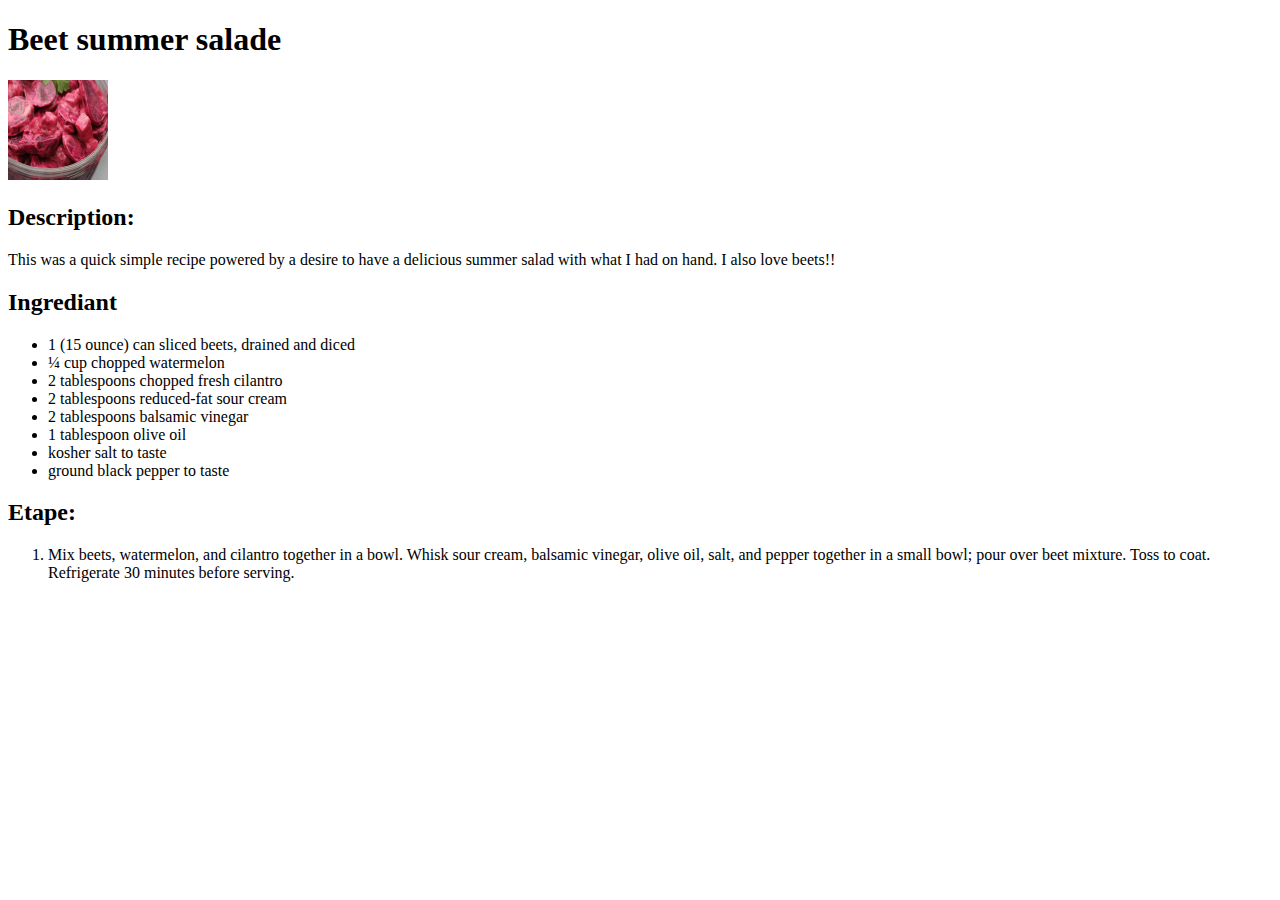
==== recipes/beetsummer.html @ 78ad97ce "Fist add" ====
<!DOCTYPE html>
<html lang="en">
<head>
    <meta charset="UTF-8">
    <meta name="viewport" content="width=device-width, initial-scale=1.0">
    <title>Document</title>
</head>
<body>
    <h1>Beet summer salade</h1>
        <img src="../images/beet-summer.webp" alt=" image beet-summer" height="100" width="100">
    <h2>Description:</h2>
        <p>This was a quick simple recipe powered by a desire to have a delicious summer salad with what I had on hand. I also love beets!!</p>
    <h2>Ingrediant</h2>
    <ul>
        <li>1 (15 ounce) can sliced beets, drained and diced</li>
        <li>¼ cup chopped watermelon</li>
        <li>2 tablespoons chopped fresh cilantro</li>
        <li>2 tablespoons reduced-fat sour cream</li>
        <li>2 tablespoons balsamic vinegar</li>
        <li>1 tablespoon olive oil</li>
        <li>kosher salt to taste</li>
        <li>ground black pepper to taste</li>
    </ul>
    <h2>Etape:</h2>
    <ol>
        <li>Mix beets, watermelon, and cilantro together in a bowl. Whisk sour cream, balsamic vinegar, olive oil, salt, and pepper together in a small bowl; pour over beet mixture. Toss to coat. Refrigerate 30 minutes before serving.</li>

    </ol>
</body>
</html>
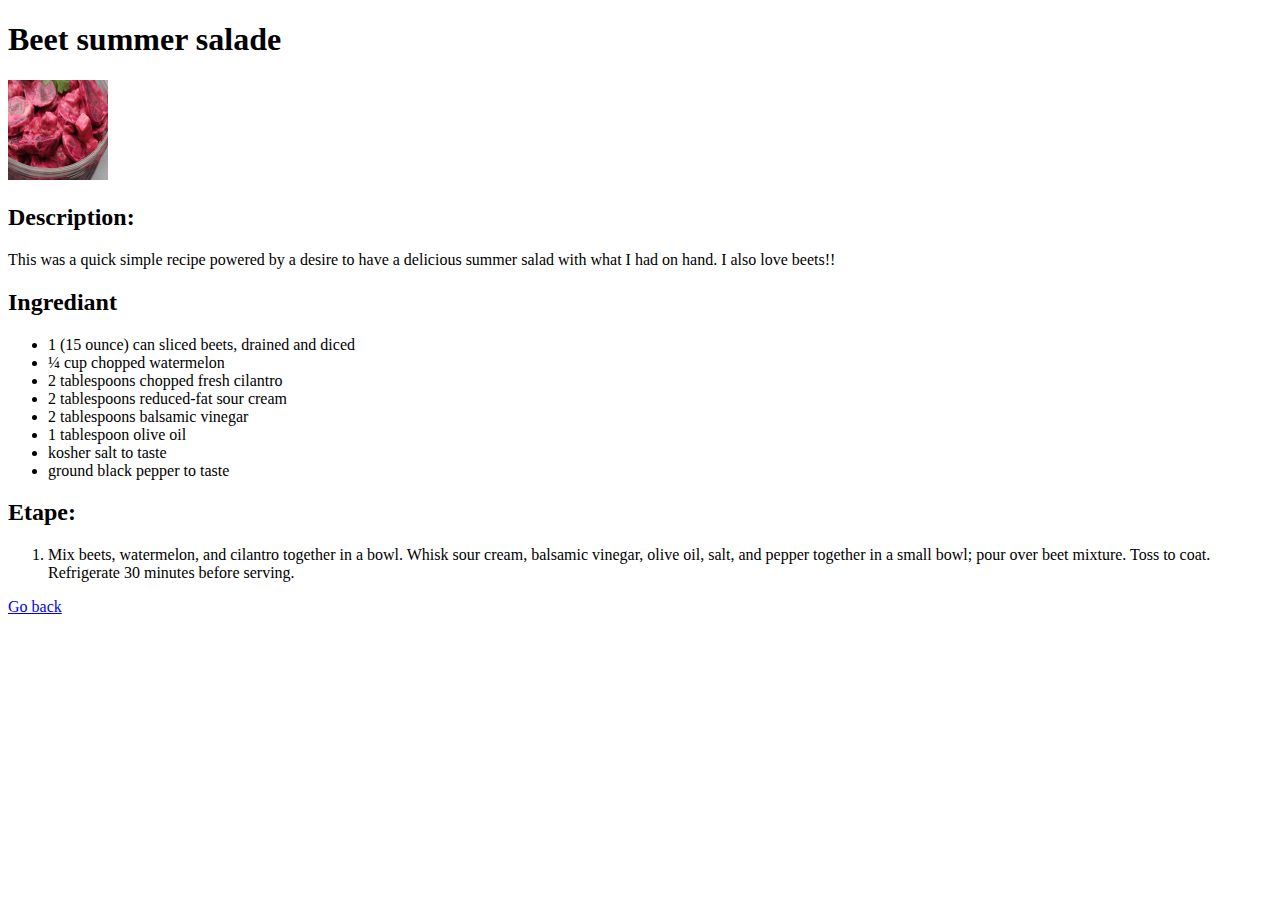
==== commit da755acf: "Fist git" ====
--- a/recipes/beetsummer.html
+++ b/recipes/beetsummer.html
@@ -24,7 +24,7 @@
     <h2>Etape:</h2>
     <ol>
         <li>Mix beets, watermelon, and cilantro together in a bowl. Whisk sour cream, balsamic vinegar, olive oil, salt, and pepper together in a small bowl; pour over beet mixture. Toss to coat. Refrigerate 30 minutes before serving.</li>
-
     </ol>
+    <a href="../index.html">Go back</a>
 </body>
 </html>